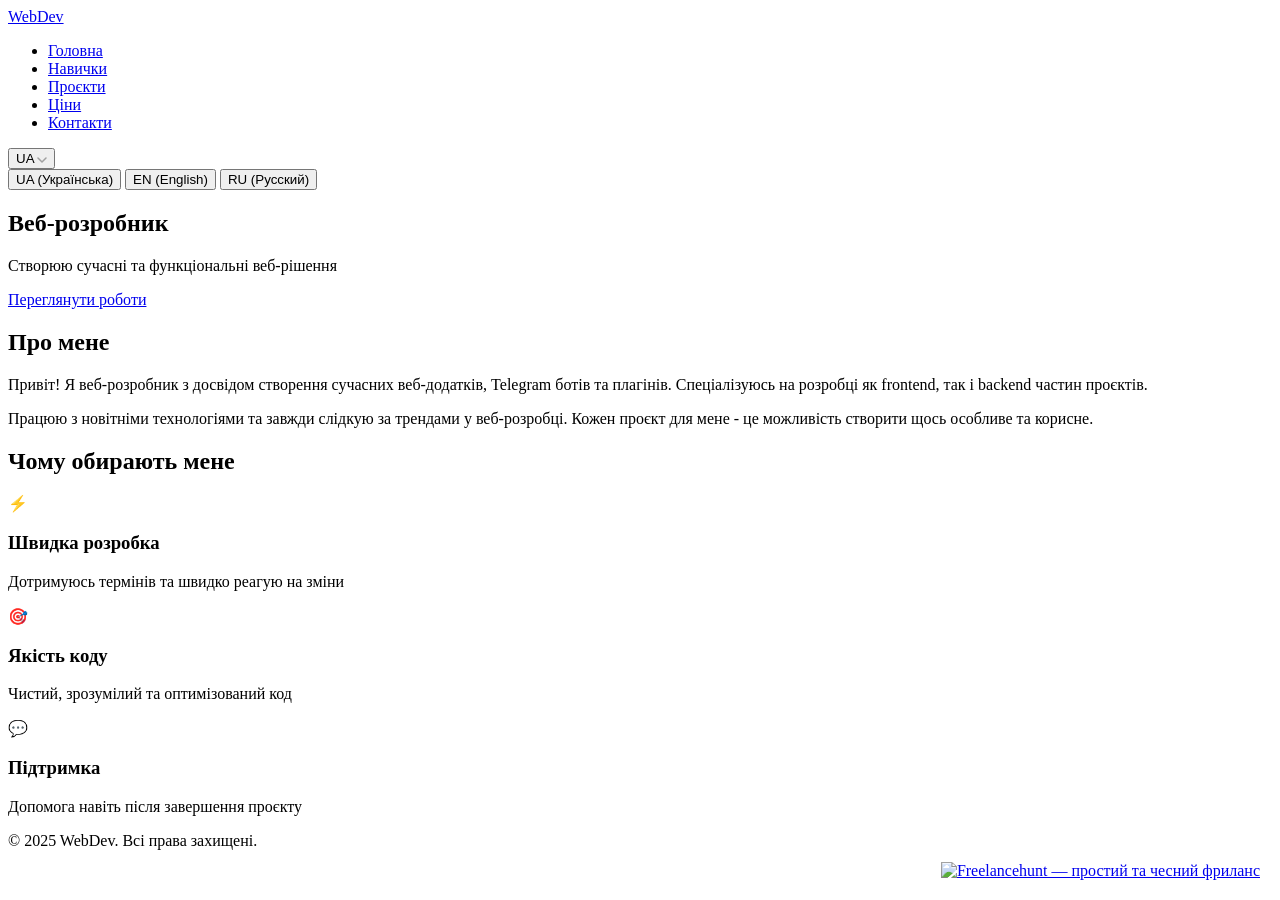
==== index.html @ e882626b "Add files via upload" ====
<!DOCTYPE html>
<html lang="uk">

<head>
    <meta charset="UTF-8">
    <meta name="viewport" content="width=device-width, initial-scale=1.0">
    <title>Веб-розробник | Портфоліо</title>
    <link rel="stylesheet" href="style.css">
    <link rel="icon" type="image/x-icon" class="programmer-icon" href="emege.png">

<body>
    <div class="particles" id="particles"></div>

    <header>
        <nav class="container">
            <a href="index.html" class="logo" data-lang-key="title">WebDev</a>

            <ul class="nav-links">
                <li><a href="index.html" data-lang-key="nav_home">Головна</a></li>
                <li><a href="tex.html" data-lang-key="nav_skills">Навички</a></li>
                <li><a href="robota.html" data-lang-key="nav_projects">Проєкти</a></li>
                <li><a href="chena_and_usluga.html" data-lang-key="nav_prices">Ціни</a></li>
                <li><a href="svaz.html" data-lang-key="nav_contacts">Контакти</a></li>
            </ul>
            <div class="lang-switcher">
                <button class="lang-current-btn" aria-haspopup="true">
                    <span class="lang-current-text">UA</span>
                    <svg class="lang-arrow" width="10" height="6" viewBox="0 0 10 6" fill="none"
                        xmlns="http://www.w3.org/2000/svg">
                        <path d="M1 1L5 5L9 1" stroke="#a0a0a0" stroke-width="1.5" stroke-linecap="round"
                            stroke-linejoin="round" />
                    </svg>
                </button>
                <div class="lang-dropdown" role="menu">
                    <button data-lang="uk" class="lang-btn" role="menuitem">UA (Українська)</button>
                    <button data-lang="en" class="lang-btn" role="menuitem">EN (English)</button>
                    <button data-lang="ru" class="lang-btn" role="menuitem">RU (Русский)</button>
                </div>
            </div>
        </nav>
    </header>

    <section class="hero">
        <div class="hero-content">
            <h1 data-lang-key="hero_h1">Веб-розробник</h1>
            <p data-lang-key="hero_p">Створюю сучасні та функціональні веб-рішення</p>
            <a href="robota.html" class="cta-button" data-lang-key="hero_cta">Переглянути роботи</a>
        </div>
    </section>

    <section class="section">
        <div class="container">
            <h2 class="section-title" data-lang-key="about_title">Про мене</h2>
            <div class="about-content">
                <p data-lang-key="about_p1">Привіт! Я веб-розробник з досвідом створення сучасних веб-додатків, Telegram
                    ботів та плагінів. Спеціалізуюсь на розробці як frontend, так і backend частин проєктів.</p>
                <p data-lang-key="about_p2">Працюю з новітніми технологіями та завжди слідкую за трендами у
                    веб-розробці. Кожен проєкт для мене - це можливість створити щось особливе та корисне.</p>
            </div>
        </div>
    </section>

    <section class="section" style="background: rgba(255, 255, 255, 0.02);">
        <div class="container">
            <h2 class="section-title" data-lang-key="why_me_title">Чому обирають мене</h2>
            <div class="skills-grid">
                <div class="skill-card">
                    <div class="skill-icon">⚡</div>
                    <h3 data-lang-key="why_me_card1_h3">Швидка розробка</h3>
                    <p data-lang-key="why_me_card1_p">Дотримуюсь термінів та швидко реагую на зміни</p>
                </div>
                <div class="skill-card">
                    <div class="skill-icon">🎯</div>
                    <h3 data-lang-key="why_me_card2_h3">Якість коду</h3>
                    <p data-lang-key="why_me_card2_p">Чистий, зрозумілий та оптимізований код</p>
                </div>
                <div class="skill-card">
                    <div class="skill-icon">💬</div>
                    <h3 data-lang-key="why_me_card3_h3">Підтримка</h3>
                    <p data-lang-key="why_me_card3_p">Допомога навіть після завершення проєкту</p>
                </div>
            </div>
        </div>
    </section>

    <footer>
        <div class="container">
            <p data-lang-key="footer_copy">&copy; 2025 WebDev. Всі права захищені.</p>
        </div>
    </footer>

    <a href="https://freelancehunt.com/freelancer/ktoto342244.html?from=shield&r=709g1" target="_blank"
        style="position: fixed; bottom: 20px; right: 20px; z-index: 1000;"><img
            src="https://freelancehunt.com/shields/display/id/1821453/type/rating?style=flat&lang=uk"
            alt="Freelancehunt — простий та чесний фриланс"></a>

    <script src="script.js"></script>
</body>

</html>
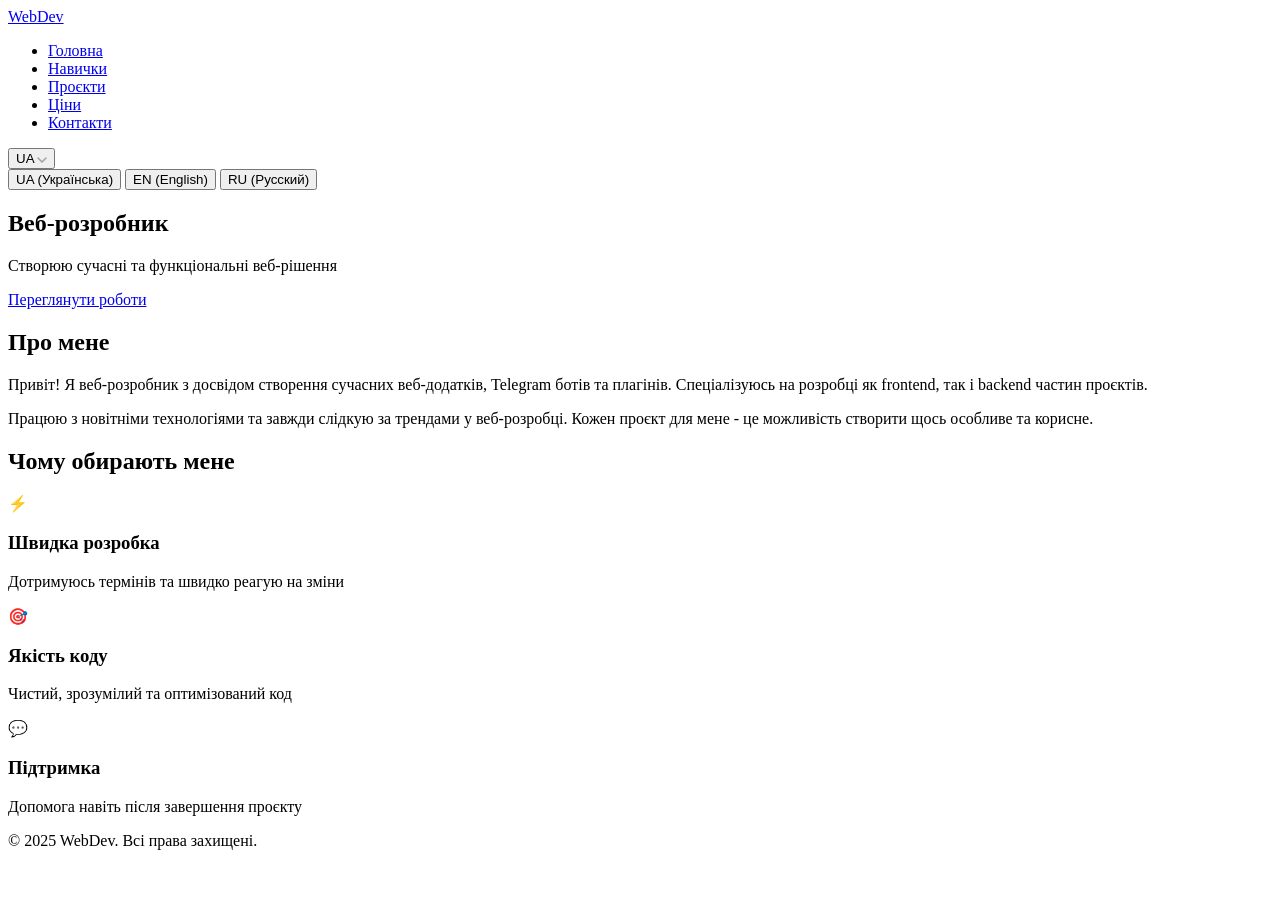
==== commit 3b3eef12: "Update6 index.html" ====
--- a/index.html
+++ b/index.html
@@ -87,12 +87,8 @@
         <div class="container">
             <p data-lang-key="footer_copy">&copy; 2025 WebDev. Всі права захищені.</p>
         </div>
-    </footer>
+    </footer> 
-    <a href="https://freelancehunt.com/freelancer/ktoto342244.html?from=shield&r=709g1" target="_blank"
-        style="position: fixed; bottom: 20px; right: 20px; z-index: 1000;"><img
-            src="https://freelancehunt.com/shields/display/id/1821453/type/rating?style=flat&lang=uk"
-            alt="Freelancehunt — простий та чесний фриланс"></a>
 
     <script src="script.js"></script>
 </body>
